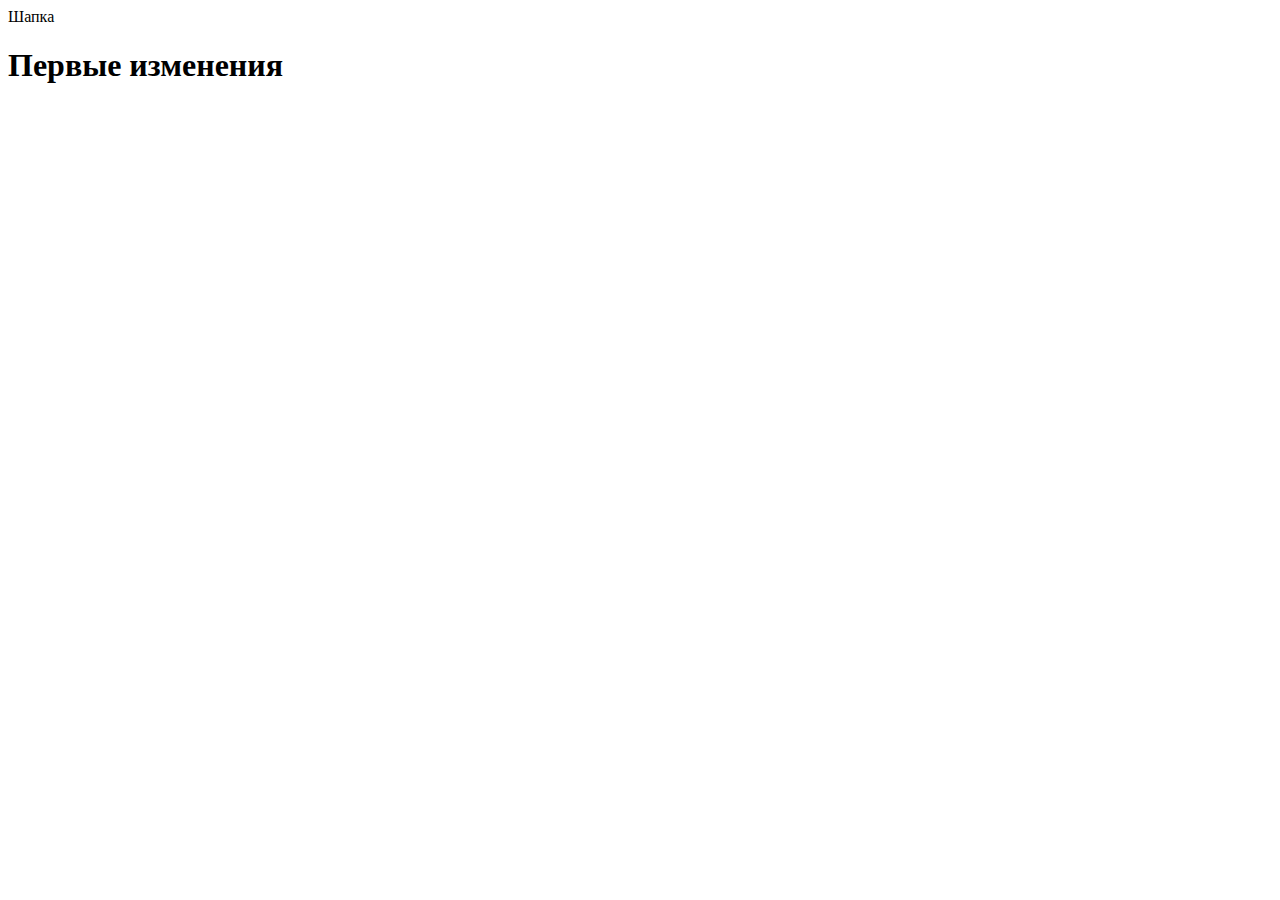
==== source/index.html @ 8b9c96b2 "первые изменения" ====
<!DOCTYPE html>
<html class="page" lang="ru">
  <head>
    <meta charset="UTF-8">
    <title>Название проекта</title>
    <meta name="viewport" content="width=device-width,initial-scale=1">
    <link rel="preload" href="#" type="font/woff2" as="font">
    <link rel="stylesheet" href="styles/styles.css">
    <script src="scripts/index.js" defer></script>
  </head>
  <body class="page__body">
    <header class="header">Шапка</header>
    <main>
      <h1>Первые изменения</h1>
    </main>
  </body>
</html>
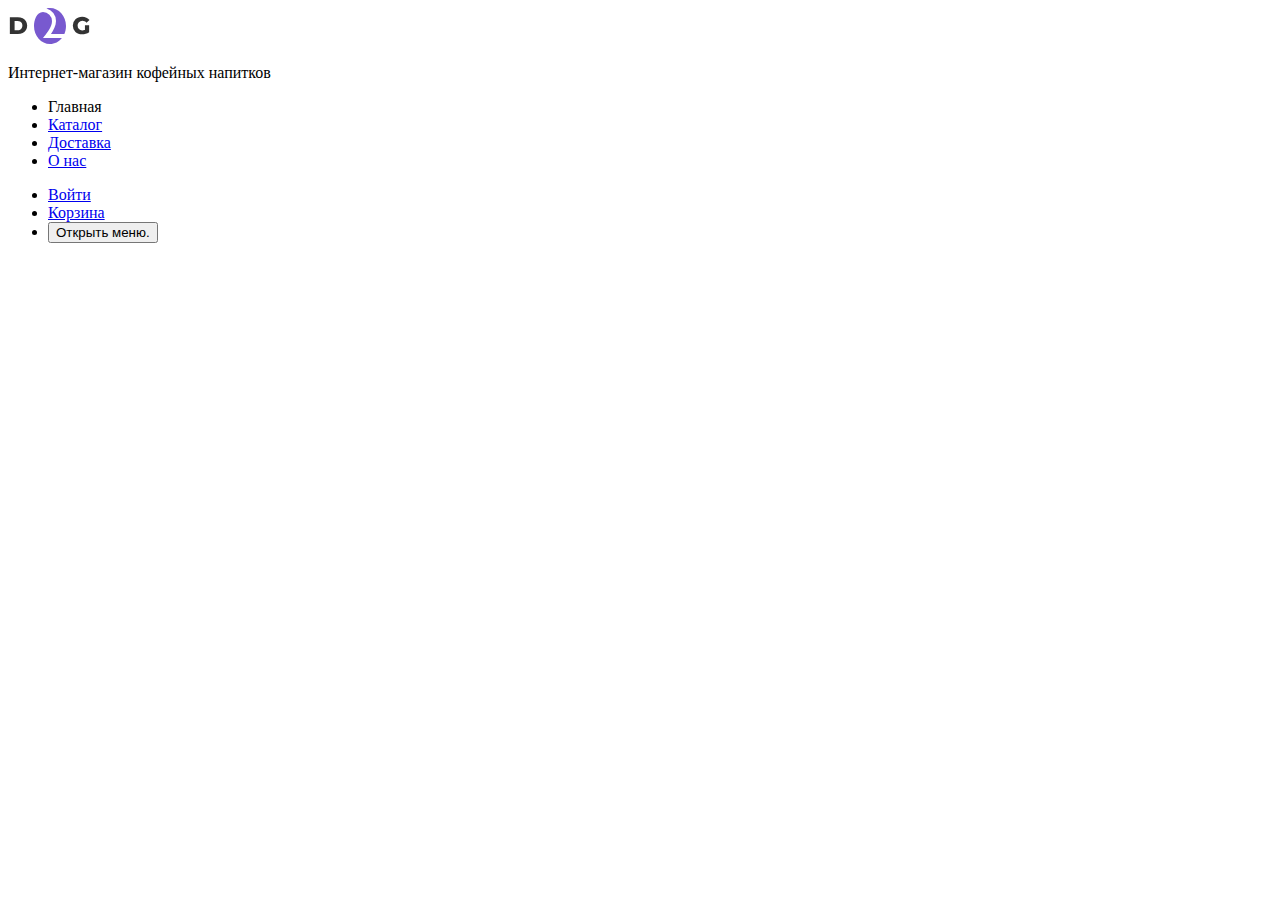
==== commit cb5db897: "Добавляет шапку" ====
--- a/source/index.html
+++ b/source/index.html
@@ -2,16 +2,59 @@
 <html class="page" lang="ru">
   <head>
     <meta charset="UTF-8">
-    <title>Название проекта</title>
+    <title>Drink2go: Главная</title>
     <meta name="viewport" content="width=device-width,initial-scale=1">
     <link rel="preload" href="#" type="font/woff2" as="font">
     <link rel="stylesheet" href="styles/styles.css">
     <script src="scripts/index.js" defer></script>
   </head>
   <body class="page__body">
-    <header class="header">Шапка</header>
+    <header class="main-header" data-test="header">
+      <div class="main-header__wrapper main-wrapper">
+        <div class="main-header__logo-wrapper">
+          <a class="main-header__logo-link logo" href="index.html" aria-current="page">
+            <picture>
+              <source media="(min-width: 1440px)" type="image/svg+xml" srcset="images/logo-drink2go-desktop.svg" width="170" height="36">
+              <source media="(min-width: 768px)" type="image/svg+xml" srcset="images/logo-drink2go-tablet.svg" width="82" height="36">
+              <img class="logo__image" src="images/logo-drink2go-mobile.svg" width="32" height="36" alt="Логотип компании Drink to go.">
+            </picture>
+          </a>
+          <p class="main-header__logo-description">Интернет-магазин кофейных напитков</p>
+        </div>
+        <nav class="main-header__navigation main-navigation">
+          <ul class="main-navigation__list"> <!-- Добавить класс main-navigation__list--open для открытия меню -->
+            <li class="main-navigation__item">
+              <a class="main-navigation__link main-navigation__link--active" aria-current="page">Главная</a>
+            </li>
+            <li class="main-navigation__item">
+              <a class="main-navigation__link" href="#">Каталог</a>
+            </li>
+            <li class="main-navigation__item">
+              <a class="main-navigation__link" href="#">Доставка</a>
+            </li>
+            <li class="main-navigation__item">
+              <a class="main-navigation__link" href="#">О нас</a>
+            </li>
+          </ul>
+          <ul class="main-navigation__user">
+            <li class="main-navigation__user-item">
+              <a class="main-navigation__user-link main-navigation__user-link--account" href="#"><span class="main-navigation__link-text">Войти</span></a>
+            </li>
+            <li class="main-navigation__user-item">
+              <a class="main-navigation__user-link main-navigation__user-link--basket" href="#"><span class="main-navigation__link-text">Корзина</span></a>
+            </li>
+            <li class="main-navigation__user-item main-navigation__user-item--burger">
+              <button class="main-navigation__user-button" type="button"><span class="visually-hidden">Открыть меню.</span></button> <!-- Добавить класс для button main-navigation__user-button--close при открытии меню -->
+            </li>
+          </ul>
+        </nav>
+      </div>
+    </header>
     <main>
-      <h1>Первые изменения</h1>
+      <!-- <h1>Первые изменения</h1> -->
     </main>
+    <footer>
+
+    </footer>
   </body>
 </html>
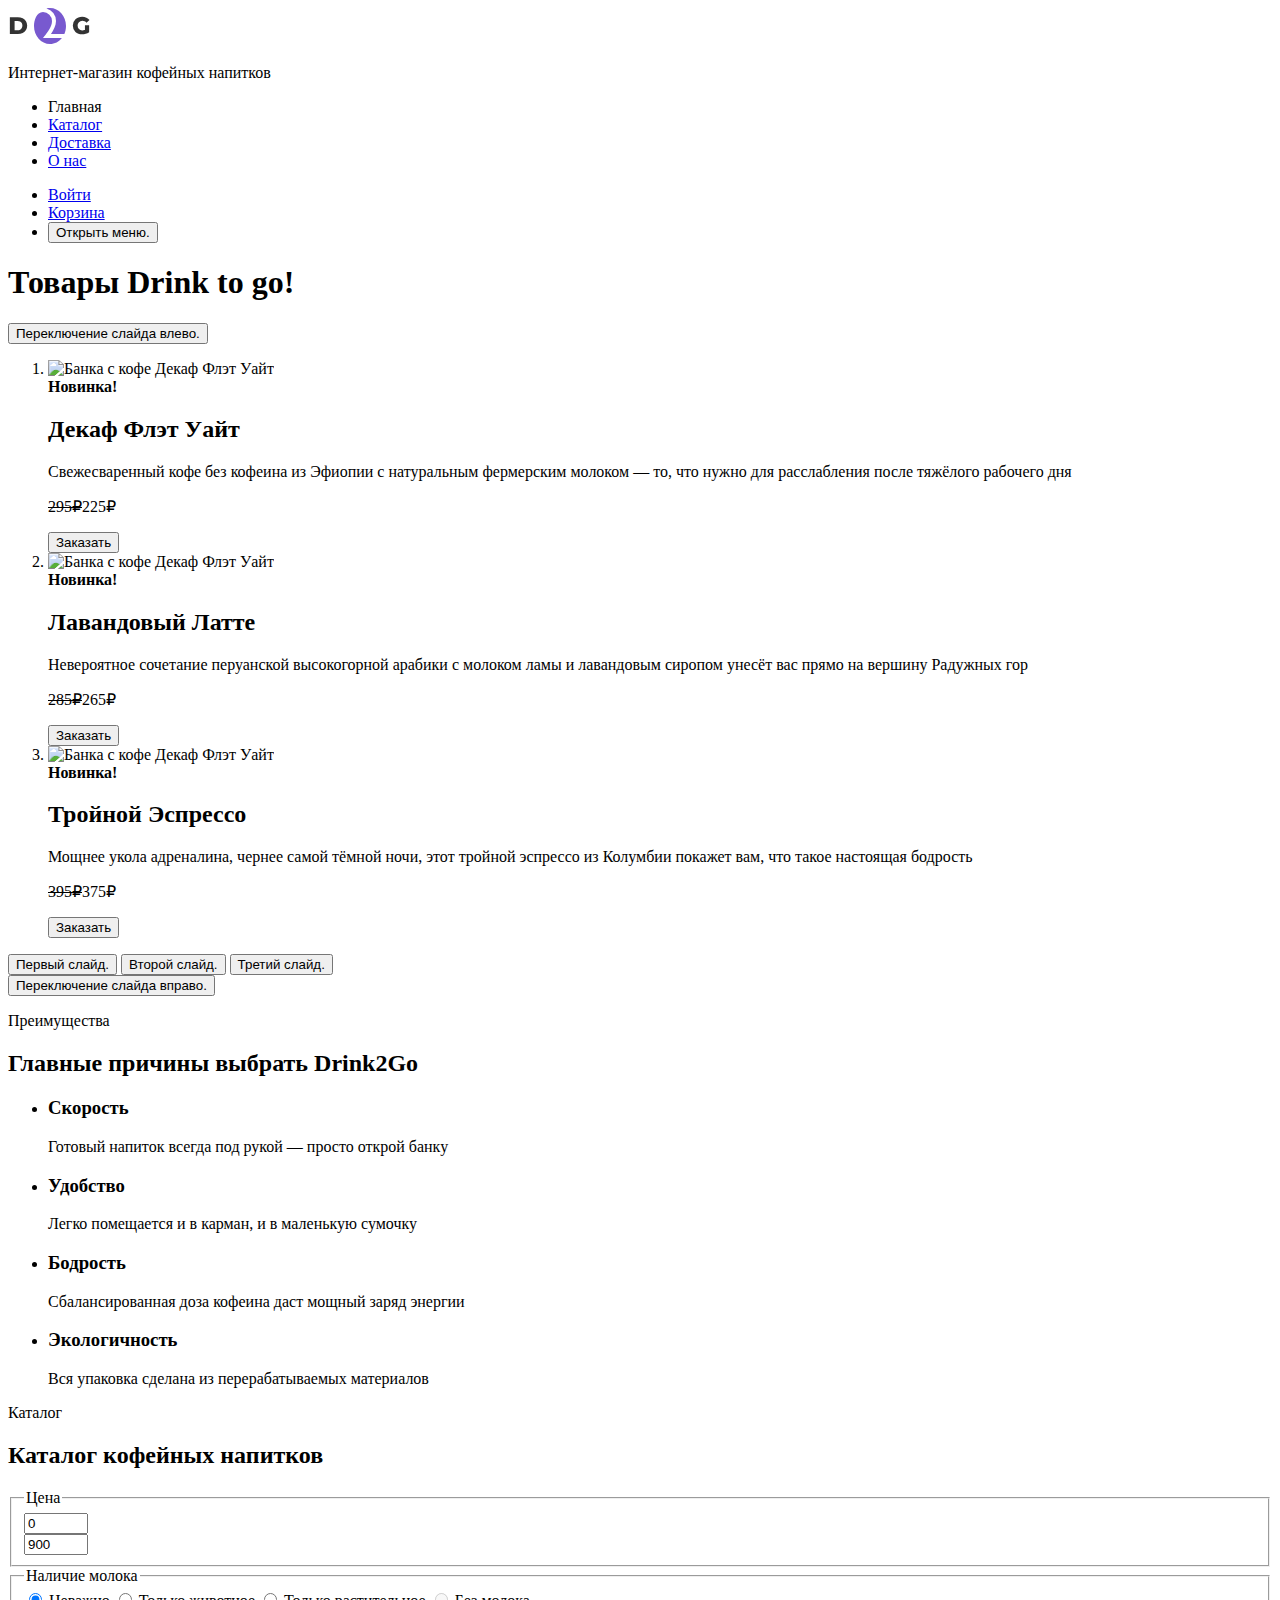
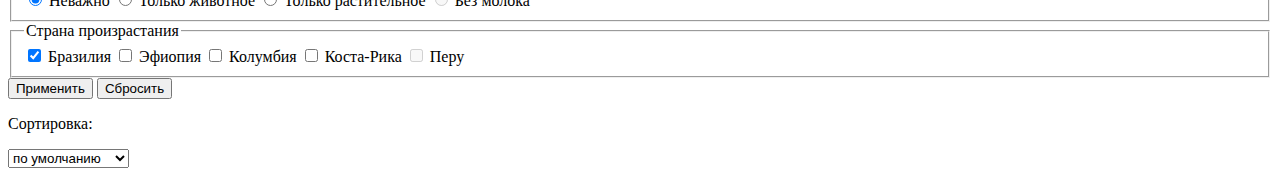
==== commit 8cce0944: "Добавляет частично каталог и элементы по стайл гайду" ====
--- a/source/index.html
+++ b/source/index.html
@@ -6,17 +6,18 @@
     <meta name="viewport" content="width=device-width,initial-scale=1">
     <link rel="preload" href="#" type="font/woff2" as="font">
     <link rel="stylesheet" href="styles/styles.css">
+    <link rel="stylesheet" href="vendor/nouislider.min.css">
     <script src="scripts/index.js" defer></script>
   </head>
   <body class="page__body">
     <header class="main-header" data-test="header">
       <div class="main-header__wrapper main-wrapper">
         <div class="main-header__logo-wrapper">
-          <a class="main-header__logo-link logo" href="index.html" aria-current="page">
+          <a class="main-header__logo-link" href="index.html" aria-current="page">
             <picture>
               <source media="(min-width: 1440px)" type="image/svg+xml" srcset="images/logo-drink2go-desktop.svg" width="170" height="36">
               <source media="(min-width: 768px)" type="image/svg+xml" srcset="images/logo-drink2go-tablet.svg" width="82" height="36">
-              <img class="logo__image" src="images/logo-drink2go-mobile.svg" width="32" height="36" alt="Логотип компании Drink to go.">
+              <img class="main-header__logo-image" src="images/logo-drink2go-mobile.svg" width="32" height="36" alt="Логотип компании Drink to go.">
             </picture>
           </a>
           <p class="main-header__logo-description">Интернет-магазин кофейных напитков</p>
@@ -50,11 +51,193 @@
         </nav>
       </div>
     </header>
-    <main>
-      <!-- <h1>Первые изменения</h1> -->
+    <main class="main">
+      <section class="main__hero hero" data-test="hero">
+        <h1 class="visually-hidden">Товары Drink to go!</h1>
+        <div class="hero__wrapper main-wrapper">
+          <button class="hero__swipe-button hero__swipe-button--left" type="button"><span class="visually-hidden">Переключение слайда влево.</span></button>
+          <ol class="hero__product-list">
+            <li class="hero__product-item">
+              <picture class="hero__product-picture">
+                <source media="(min-width:1440px)" type="image/webp" srcset="images/flat-white-desktop@1x.webp 1x, images/flat-white-desktop@2x.webp 2x" width="600" height="600">
+                <source media="(min-width: 768px)" type="image/webp" srcset="images/flat-white-tablet@1x.webp 1x, images/flat-white-tablet@2x.webp 2x" width="476" height="476">
+                <source type="image/webp" srcset="images/flat-white-mobile@1x.webp 1x, images/flat-white-mobile@2x.webp 2x" width="280" height="280">
+                <source media="(min-width:1440px)" type="image/png" srcset="images/flat-white-desktop@1x.png 1x, images/flat-white-desktop@2x.png 2x" width="600" height="600">
+                <source media="(min-width: 768px)" type="image/png" srcset="images/flat-white-tablet@1x.png 1x, images/flat-white-tablet@2x.png 2x" width="476" height="476">
+                <img class="hero__product-image" src="images/flat-white-mobile@1x.png" srcset="images/flat-white-mobile@2x.png 2x" alt="Банка с кофе Декаф Флэт Уайт" width="280" height="280">
+              </picture>
+              <div class="hero__column-wrapper">
+                <strong class="hero__new-text">Новинка!</strong>
+                <h2 class="hero__product-title">Декаф Флэт Уайт</h2>
+                <p class="hero__product-description">Свежесваренный кофе без кофеина из Эфиопии с&nbsp;натуральным фермерским молоком — то, что нужно для расслабления после тяжёлого рабочего дня</p>
+                <div class="hero__product-price-wrapper">
+                  <p class="hero__product-price"><del class="hero__product-old-price">295₽</del>225₽</p>
+                  <button class="hero__product-button button">Заказать</button>
+                </div>
+              </div>
+            </li>
+            <li class="hero__product-item">
+              <picture class="hero__product-picture">
+                <source media="(min-width:1440px)" type="image/webp" srcset="images/lavender-desktop@1x.webp 1x, images/lavender-desktop@2x.webp 2x" width="600" height="600">
+                <source media="(min-width: 768px)" type="image/webp" srcset="images/lavender-tablet@1x.webp 1x, images/lavender-tablet@2x.webp 2x" width="476" height="476">
+                <source type="image/webp" srcset="images/lavender-mobile@1x.webp 1x, images/lavender-mobile@2x.webp 2x" width="280" height="280">
+                <source media="(min-width:1440px)" type="image/png" srcset="images/lavender-desktop@1x.png 1x, images/lavender-desktop@2x.png 2x" width="600" height="600">
+                <source media="(min-width: 768px)" type="image/png" srcset="images/lavender-tablet@1x.png 1x, images/lavender-tablet@2x.png 2x" width="476" height="476">
+                <img class="hero__product-image" src="images/lavender-mobile@1x.png" srcset="images/lavender-mobile@2x.png 2x" alt="Банка с кофе Декаф Флэт Уайт" width="280" height="280">
+              </picture>
+              <div class="hero__column-wrapper">
+                <strong class="hero__new-text">Новинка!</strong>
+                <h2 class="hero__product-title">Лавандовый Латте</h2>
+                <p class="hero__product-description">Невероятное сочетание перуанской высокогорной арабики с&nbsp;молоком ламы и лавандовым сиропом унесёт вас прямо на вершину Радужных гор</p>
+                <div class="hero__product-price-wrapper">
+                  <p class="hero__product-price"><del class="hero__product-old-price">285₽</del>265₽</p>
+                  <button class="hero__product-button button" tabindex="-1">Заказать</button>
+                </div>
+              </div>
+            </li>
+            <li class="hero__product-item">
+              <picture class="hero__product-picture">
+                <source media="(min-width:1440px)" type="image/webp" srcset="images/espresso-desktop@1x.webp 1x, images/espresso-desktop@2x.webp 2x" width="600" height="600">
+                <source media="(min-width: 768px)" type="image/webp" srcset="images/espresso-tablet@1x.webp 1x, images/espresso-tablet@2x.webp 2x" width="476" height="476">
+                <source type="image/webp" srcset="images/espresso-mobile@1x.webp 1x, images/espresso-mobile@2x.webp 2x" width="280" height="280">
+                <source media="(min-width:1440px)" type="image/png" srcset="images/espresso-desktop@1x.png 1x, images/espresso-desktop@2x.png 2x" width="600" height="600">
+                <source media="(min-width: 768px)" type="image/png" srcset="images/espresso-tablet@1x.png 1x, images/espresso-tablet@2x.png 2x" width="476" height="476">
+                <img class="hero__product-image" src="images/espresso-mobile@1x.png" srcset="images/espresso-mobile@2x.png 2x" alt="Банка с кофе Декаф Флэт Уайт" width="280" height="280">
+              </picture>
+              <div class="hero__column-wrapper">
+                <strong class="hero__new-text">Новинка!</strong>
+                <h2 class="hero__product-title">Тройной Эспрессо</h2>
+                <p class="hero__product-description">Мощнее укола адреналина, чернее самой тёмной ночи, этот тройной эспрессо из Колумбии покажет вам, что такое настоящая бодрость</p>
+                <div class="hero__product-price-wrapper">
+                  <p class="hero__product-price"><del class="hero__product-old-price">395₽</del>375₽</p>
+                  <button class="hero__product-button button" tabindex="-1">Заказать</button>
+                </div>
+              </div>
+            </li>
+          </ol>
+          <div class="hero__button-stage-wrapper">
+            <button class="hero__button-stage hero__button-stage--active" type="button"><span class="visually-hidden">Первый слайд.</span></button> <!--Для активного состояния добавить класс hero__button-stage--active -->
+            <button class="hero__button-stage" type="button"><span class="visually-hidden">Второй слайд.</span></button>
+            <button class="hero__button-stage" type="button"><span class="visually-hidden">Третий слайд.</span></button>
+          </div>
+          <button class="hero__swipe-button hero__swipe-button--right" type="button"><span class="visually-hidden">Переключение слайда вправо.</span></button>
+        </div>
+      </section>
+      <section class="main__advantages advantages" data-test="features">
+        <div class="advantages__wrapper main-wrapper">
+          <p class="advantages__short-title short-title">Преимущества</p>
+          <h2 class="advantages__title">Главные причины выбрать Drink2Go</h2>
+          <ul class="advantages__list">
+            <li class="advantages__item advantages__item--time">
+              <h3 class="advantages__item-title">Скорость</h3>
+              <p class="advantages__item-description">Готовый напиток всегда под рукой — просто открой банку</p>
+            </li>
+            <li class="advantages__item advantages__item--conveniences">
+              <h3 class="advantages__item-title">Удобство</h3>
+              <p class="advantages__item-description">Легко помещается и в карман, и&nbsp;в&nbsp;маленькую сумочку</p>
+            </li>
+            <li class="advantages__item advantages__item--energy">
+              <h3 class="advantages__item-title">Бодрость</h3>
+              <p class="advantages__item-description">Сбалансированная доза кофеина даст мощный заряд энергии</p>
+            </li>
+            <li class="advantages__item advantages__item--eco">
+              <h3 class="advantages__item-title">Экологичность</h3>
+              <p class="advantages__item-description">Вся упаковка сделана из&nbsp;перерабатываемых материалов</p>
+            </li>
+          </ul>
+        </div>
+      </section>
+      <section class="main__catalog catalog" data-test="catalog">
+        <div class="catalog__wrapper main-wrapper">
+          <p class="catalog__short-title short-title">Каталог</p>
+          <h2 class="catalogs__title">Каталог кофейных напитков</h2>
+          <form class="catalog__form product-form" action="https://echo.htmlacademy.ru" method="post">
+            <fieldset class="product-form__fieldset product-form__fieldset--price ">
+              <legend class="product-form__fieldset-title">Цена</legend>
+              <div class="product-form__slider slider">
+                <div class="slider__init-slider"></div> <!-- Добавить data-disabled="true" для состояния disabled -->
+                <div class="slider__inputs-wrapper">
+                  <input class="slider__input slider__input--min" type="number" min="0" max="900" value="0" placeholder="0">
+                  <div class="slider__separator"></div>
+                  <input class="slider__input slider__input--max" type="number" min="0" max="900" value="900">
+                </div>
+              </div>
+            </fieldset>
+            <fieldset class="product-form__fieldset product-form__fieldset--milk-availability">
+              <legend class="product-form__fieldset-title product-form__fieldset-title--milk-availability">Наличие молока</legend>
+              <label class="product-form__label">
+                <input class="product-form__radio visually-hidden" type="radio" name="milk-availability" value="never-mind" checked>
+                <span class="product-form__custom-radio"></span>
+                <span class="product-form__label-text">Неважно</span>
+              </label>
+              <label class="product-form__label">
+                <input class="product-form__radio visually-hidden" type="radio" name="milk-availability" value="only-animal">
+                <span class="product-form__custom-radio"></span>
+                <span class="product-form__label-text">Только животное</span>
+              </label>
+              <label class="product-form__label">
+                <input class="product-form__radio visually-hidden" type="radio" name="milk-availability" value="only-vegetable">
+                <span class="product-form__custom-radio"></span>
+                <span class="product-form__label-text">Только растительное</span>
+              </label>
+              <label class="product-form__label">
+                <input class="product-form__radio visually-hidden" type="radio" name="milk-availability" value="dairy-free" disabled>
+                <span class="product-form__custom-radio"></span>
+                <span class="product-form__label-text">Без молока</span>
+              </label>
+            </fieldset>
+            <fieldset class="product-form__fieldset product-form__fieldset--country">
+              <legend class="product-form__fieldset-title product-form__fieldset-title--country">Страна произрастания</legend>
+              <label class="product-form__label product-form__label--country">
+                <input class="product-form__checkbox visually-hidden" type="checkbox" name="brazil" checked>
+                <span class="product-form__custom-checkbox"></span>
+                <span class="product-form__label-text">Бразилия</span>
+              </label>
+              <label class="product-form__label product-form__label--country">
+                <input class="product-form__checkbox visually-hidden" type="checkbox" name="brazil">
+                <span class="product-form__custom-checkbox"></span>
+                <span class="product-form__label-text">Эфиопия</span>
+              </label>
+              <label class="product-form__label product-form__label--country">
+                <input class="product-form__checkbox visually-hidden" type="checkbox" name="colombia">
+                <span class="product-form__custom-checkbox"></span>
+                <span class="product-form__label-text">Колумбия</span>
+              </label>
+              <label class="product-form__label product-form__label--country">
+                <input class="product-form__checkbox visually-hidden" type="checkbox" name="costa-rica">
+                <span class="product-form__custom-checkbox"></span>
+                <span class="product-form__label-text">Коста-Рика</span>
+              </label>
+              <label class="product-form__label product-form__label--country">
+                <input class="product-form__checkbox visually-hidden" type="checkbox" name="peru" disabled>
+                <span class="product-form__custom-checkbox"></span>
+                <span class="product-form__label-text">Перу</span>
+              </label>
+            </fieldset>
+            <div class="product-form__button-wrapper">
+              <button class="product-form__button product-form__button--submit button" type="submit">Применить</button>
+              <button class="product-form__button product-form__button--reset button" type="reset">Сбросить</button>
+            </div>
+          </form>
+          <div class="catalog__sorting-wrapper">
+            <p class="catalog__sorting-description">Сортировка:</p>
+            <div class="catalog__sorting-container">
+              <select class="catalog__sorting" aria-label="Сортировка товаров.">
+                <option class="catalog__sorting-item">по умолчанию</option>
+                <option class="catalog__sorting-item">по возрастанию</option>
+                <option class="catalog__sorting-item">по убыванию</option>
+              </select>
+              <span class="catalog__sorting-arrow"></span>
+            </div>
+            </div>
+          </div>
+        </h2>
+      </section>
     </main>
-    <footer>
-
+    <footer class="main-footer">
+      <!-- <div class="main-foot__test">
+      </div> -->
     </footer>
+    <script src="./vendor/nouislider.min.js"></script>
   </body>
 </html>
--- a/source/vendor/nouislider.min.css
+++ b/source/vendor/nouislider.min.css
@@ -0,0 +1 @@
+.noUi-target,.noUi-target *{-webkit-touch-callout:none;-webkit-tap-highlight-color:transparent;-webkit-user-select:none;-ms-touch-action:none;touch-action:none;-ms-user-select:none;-moz-user-select:none;user-select:none;-moz-box-sizing:border-box;box-sizing:border-box}.noUi-target{position:relative}.noUi-base,.noUi-connects{width:100%;height:100%;position:relative;z-index:1}.noUi-connects{overflow:hidden;z-index:0}.noUi-connect,.noUi-origin{will-change:transform;position:absolute;z-index:1;top:0;right:0;height:100%;width:100%;-ms-transform-origin:0 0;-webkit-transform-origin:0 0;-webkit-transform-style:preserve-3d;transform-origin:0 0;transform-style:flat}.noUi-txt-dir-rtl.noUi-horizontal .noUi-origin{left:0;right:auto}.noUi-vertical .noUi-origin{top:-100%;width:0}.noUi-horizontal .noUi-origin{height:0}.noUi-handle{-webkit-backface-visibility:hidden;backface-visibility:hidden;position:absolute}.noUi-touch-area{height:100%;width:100%}.noUi-state-tap .noUi-connect,.noUi-state-tap .noUi-origin{-webkit-transition:transform .3s;transition:transform .3s}.noUi-state-drag *{cursor:inherit!important}.noUi-horizontal{height:18px}.noUi-horizontal .noUi-handle{width:34px;height:28px;right:-17px;top:-6px}.noUi-vertical{width:18px}.noUi-vertical .noUi-handle{width:28px;height:34px;right:-6px;bottom:-17px}.noUi-txt-dir-rtl.noUi-horizontal .noUi-handle{left:-17px;right:auto}.noUi-target{background:#FAFAFA;border-radius:4px;border:1px solid #D3D3D3;box-shadow:inset 0 1px 1px #F0F0F0,0 3px 6px -5px #BBB}.noUi-connects{border-radius:3px}.noUi-connect{background:#3FB8AF}.noUi-draggable{cursor:ew-resize}.noUi-vertical .noUi-draggable{cursor:ns-resize}.noUi-handle{border:1px solid #D9D9D9;border-radius:3px;background:#FFF;cursor:default;box-shadow:inset 0 0 1px #FFF,inset 0 1px 7px #EBEBEB,0 3px 6px -3px #BBB}.noUi-active{box-shadow:inset 0 0 1px #FFF,inset 0 1px 7px #DDD,0 3px 6px -3px #BBB}.noUi-handle:after,.noUi-handle:before{content:"";display:block;position:absolute;height:14px;width:1px;background:#E8E7E6;left:14px;top:6px}.noUi-handle:after{left:17px}.noUi-vertical .noUi-handle:after,.noUi-vertical .noUi-handle:before{width:14px;height:1px;left:6px;top:14px}.noUi-vertical .noUi-handle:after{top:17px}[disabled] .noUi-connect{background:#B8B8B8}[disabled] .noUi-handle,[disabled].noUi-handle,[disabled].noUi-target{cursor:not-allowed}.noUi-pips,.noUi-pips *{-moz-box-sizing:border-box;box-sizing:border-box}.noUi-pips{position:absolute;color:#999}.noUi-value{position:absolute;white-space:nowrap;text-align:center}.noUi-value-sub{color:#ccc;font-size:10px}.noUi-marker{position:absolute;background:#CCC}.noUi-marker-sub{background:#AAA}.noUi-marker-large{background:#AAA}.noUi-pips-horizontal{padding:10px 0;height:80px;top:100%;left:0;width:100%}.noUi-value-horizontal{-webkit-transform:translate(-50%,50%);transform:translate(-50%,50%)}.noUi-rtl .noUi-value-horizontal{-webkit-transform:translate(50%,50%);transform:translate(50%,50%)}.noUi-marker-horizontal.noUi-marker{margin-left:-1px;width:2px;height:5px}.noUi-marker-horizontal.noUi-marker-sub{height:10px}.noUi-marker-horizontal.noUi-marker-large{height:15px}.noUi-pips-vertical{padding:0 10px;height:100%;top:0;left:100%}.noUi-value-vertical{-webkit-transform:translate(0,-50%);transform:translate(0,-50%);padding-left:25px}.noUi-rtl .noUi-value-vertical{-webkit-transform:translate(0,50%);transform:translate(0,50%)}.noUi-marker-vertical.noUi-marker{width:5px;height:2px;margin-top:-1px}.noUi-marker-vertical.noUi-marker-sub{width:10px}.noUi-marker-vertical.noUi-marker-large{width:15px}.noUi-tooltip{display:block;position:absolute;border:1px solid #D9D9D9;border-radius:3px;background:#fff;color:#000;padding:5px;text-align:center;white-space:nowrap}.noUi-horizontal .noUi-tooltip{-webkit-transform:translate(-50%,0);transform:translate(-50%,0);left:50%;bottom:120%}.noUi-vertical .noUi-tooltip{-webkit-transform:translate(0,-50%);transform:translate(0,-50%);top:50%;right:120%}.noUi-horizontal .noUi-origin>.noUi-tooltip{-webkit-transform:translate(50%,0);transform:translate(50%,0);left:auto;bottom:10px}.noUi-vertical .noUi-origin>.noUi-tooltip{-webkit-transform:translate(0,-18px);transform:translate(0,-18px);top:auto;right:28px}
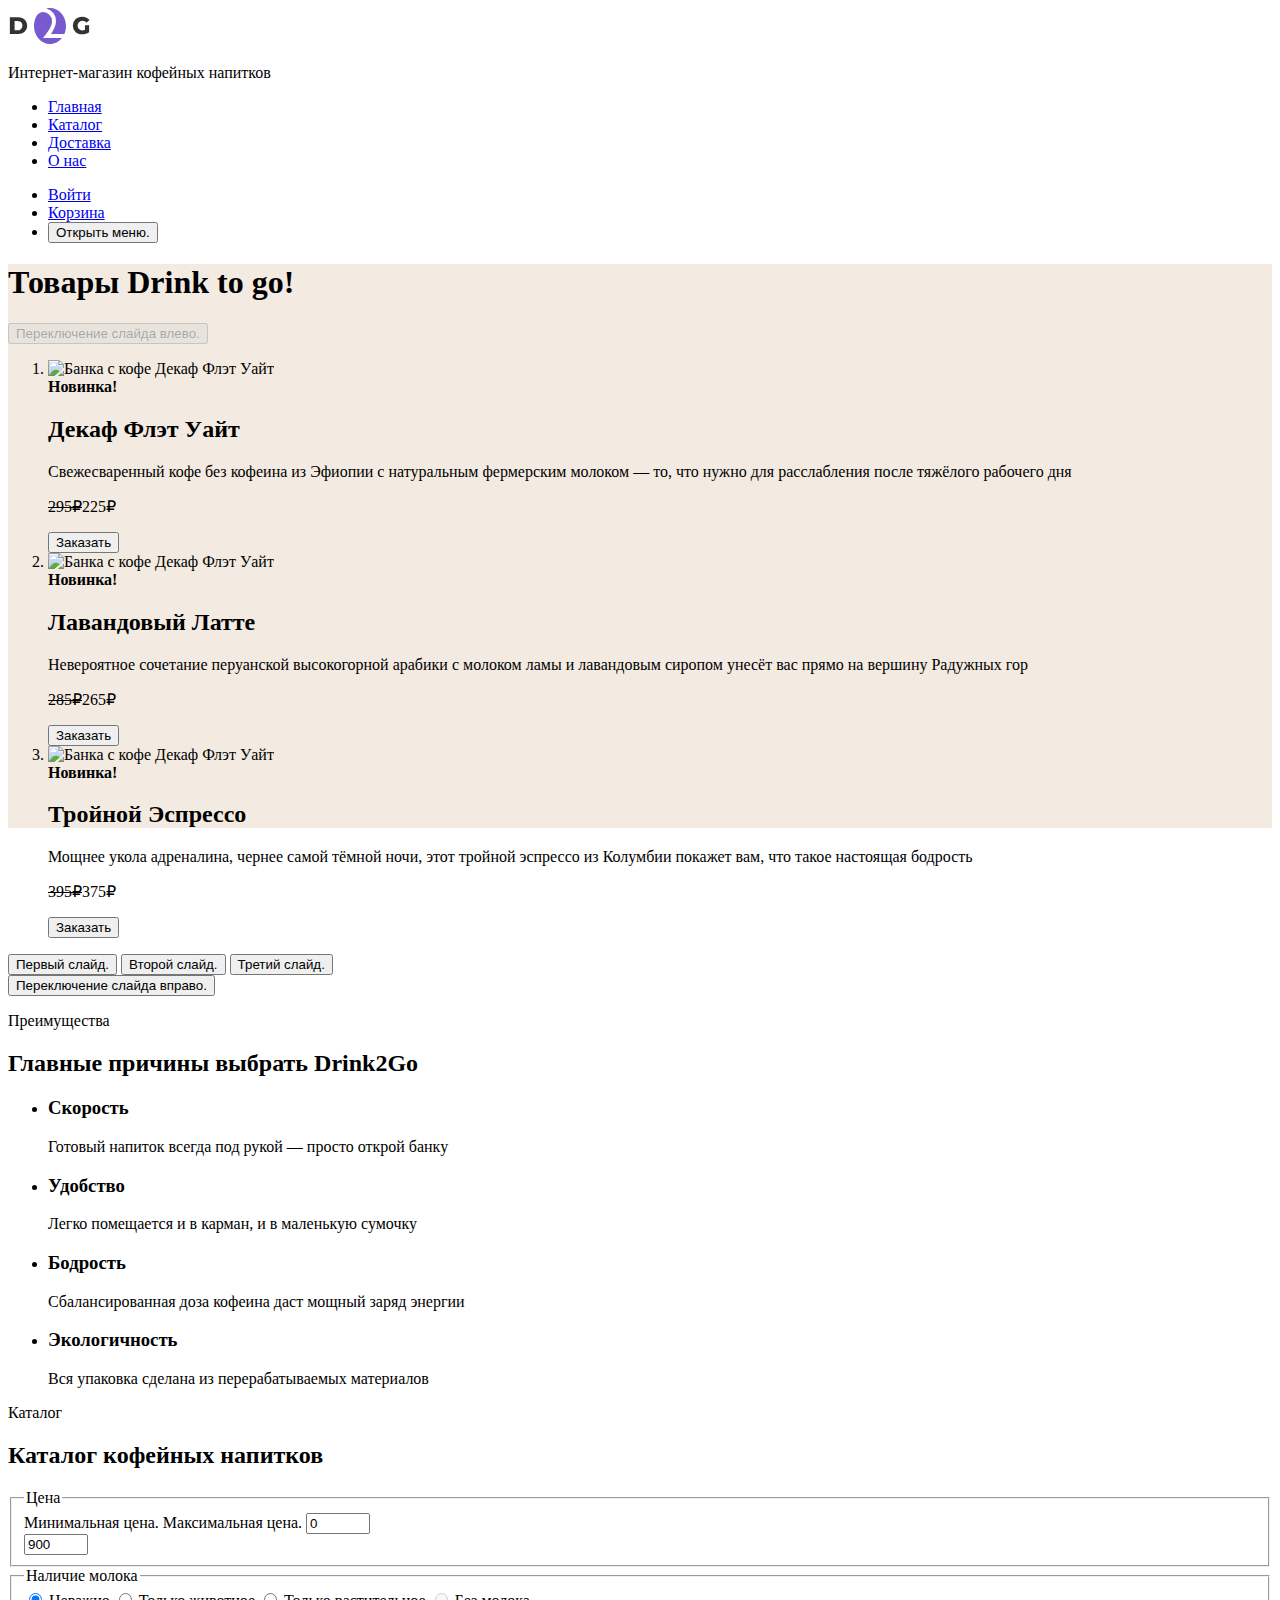
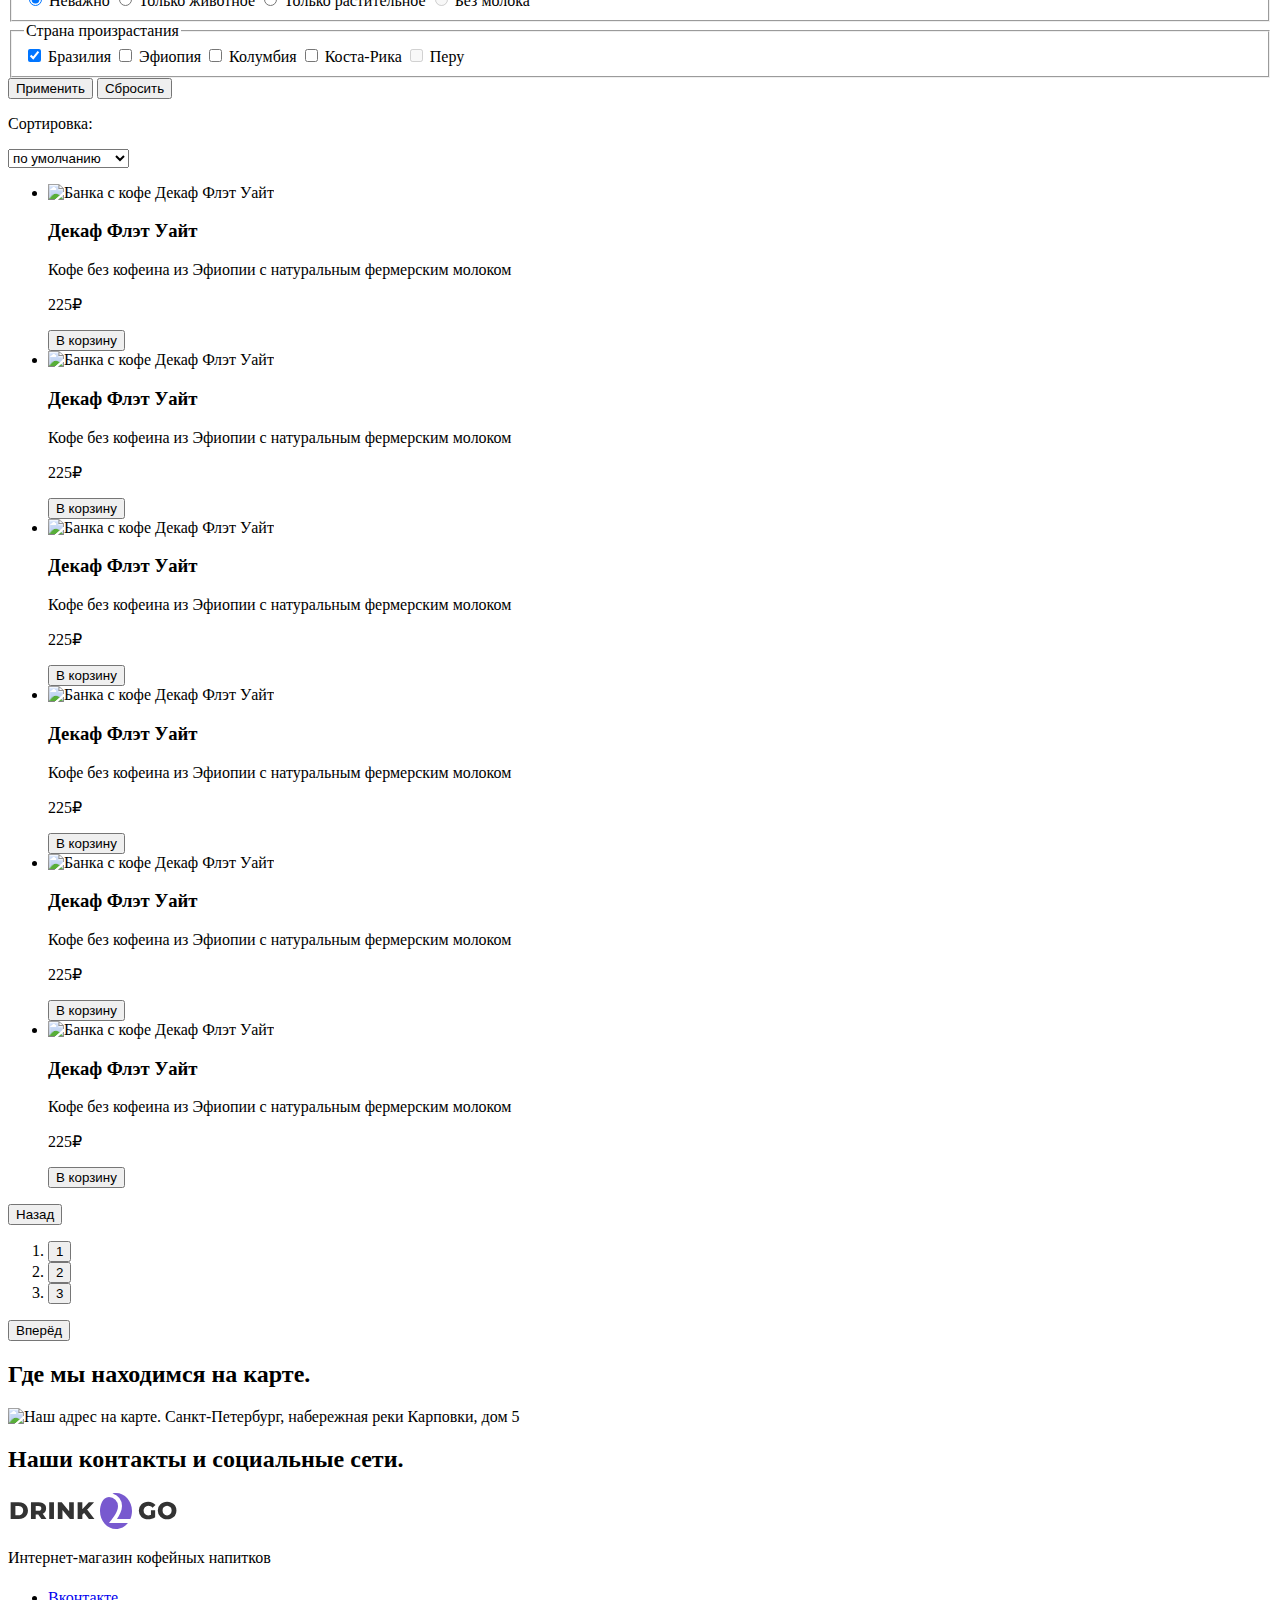
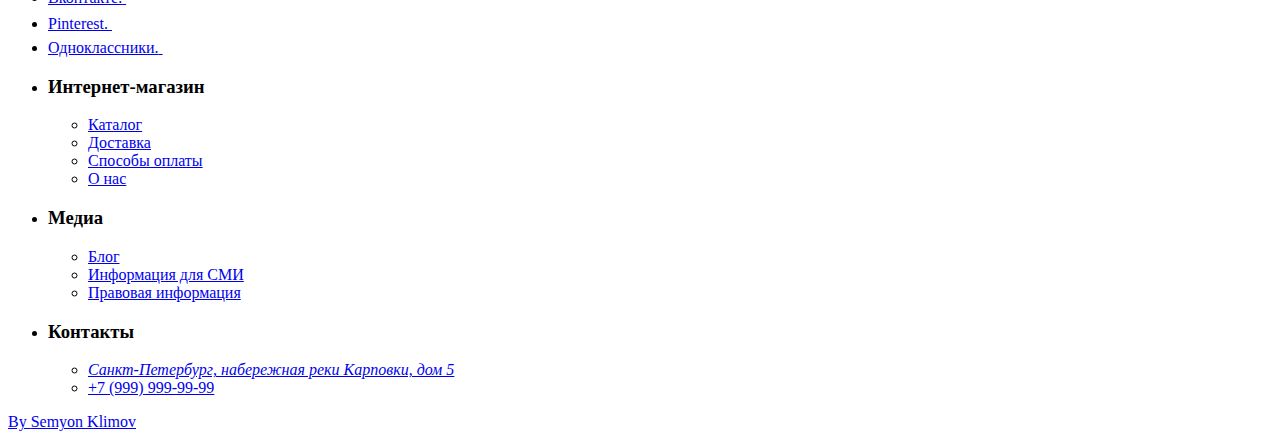
==== commit fa7be3fc: "production" ====
--- a/source/index.html
+++ b/source/index.html
@@ -4,13 +4,20 @@
     <meta charset="UTF-8">
     <title>Drink2go: Главная</title>
     <meta name="viewport" content="width=device-width,initial-scale=1">
-    <link rel="preload" href="#" type="font/woff2" as="font">
+    <meta name="description" content="Магазин кофейных напитков Drink2Go. У нас большой ассортимент готовых экологичных напитков!">
+    <link rel="icon" href="favicon.ico">
+    <link rel="icon" href="favicons/favicon-svg.svg" type="image/svg+xml">
+    <link rel="icon" href="favicons/favicon32x32.png" type="image/x-icon">
+    <link rel="apple-touch-icon" href="favicons/apple-icon-180x180.png">
+    <link rel="manifest" href="manifest.webmanifest">
     <link rel="stylesheet" href="styles/styles.css">
-    <link rel="stylesheet" href="vendor/nouislider.min.css">
-    <script src="scripts/index.js" defer></script>
+    <link rel="preload" href="./fonts/montserrat-regular.woff2" type="font/woff2" as="font" crossorigin="anonymous">
+    <link rel="preload" href="./fonts/montserrat-medium.woff2" type="font/woff2" as="font" crossorigin="anonymous">
+    <link rel="preload" href="./fonts/montserrat-semibold.woff2" type="font/woff2" as="font" crossorigin="anonymous">
+    <link rel="preload" href="./fonts/montserrat-bold.woff2" type="font/woff2" as="font" crossorigin="anonymous">
   </head>
   <body class="page__body">
-    <header class="main-header" data-test="header">
+    <header class="main-header">
       <div class="main-header__wrapper main-wrapper">
         <div class="main-header__logo-wrapper">
           <a class="main-header__logo-link" href="index.html" aria-current="page">
@@ -23,9 +30,9 @@
           <p class="main-header__logo-description">Интернет-магазин кофейных напитков</p>
         </div>
         <nav class="main-header__navigation main-navigation">
-          <ul class="main-navigation__list"> <!-- Добавить класс main-navigation__list--open для открытия меню -->
+          <ul class="main-navigation__list"><!-- Добавить класс main-navigation__list--open для открытия меню -->
             <li class="main-navigation__item">
-              <a class="main-navigation__link main-navigation__link--active" aria-current="page">Главная</a>
+              <a class="main-navigation__link main-navigation__link--active" href="#" aria-current="page">Главная</a>
             </li>
             <li class="main-navigation__item">
               <a class="main-navigation__link" href="#">Каталог</a>
@@ -39,23 +46,23 @@
           </ul>
           <ul class="main-navigation__user">
             <li class="main-navigation__user-item">
-              <a class="main-navigation__user-link main-navigation__user-link--account" href="#"><span class="main-navigation__link-text">Войти</span></a>
+              <a class="main-navigation__user-link main-navigation__user-link--account" aria-label="Войти." href="#"><span class="main-navigation__link-text">Войти</span></a>
             </li>
             <li class="main-navigation__user-item">
-              <a class="main-navigation__user-link main-navigation__user-link--basket" href="#"><span class="main-navigation__link-text">Корзина</span></a>
+              <a class="main-navigation__user-link main-navigation__user-link--basket" aria-label="Корзина." href="#"><span class="main-navigation__link-text">Корзина</span></a>
             </li>
             <li class="main-navigation__user-item main-navigation__user-item--burger">
-              <button class="main-navigation__user-button" type="button"><span class="visually-hidden">Открыть меню.</span></button> <!-- Добавить класс для button main-navigation__user-button--close при открытии меню -->
+              <button class="main-navigation__user-button js-toggle-button" type="button"><span class="visually-hidden">Открыть меню.</span></button><!-- Добавить класс для button main-navigation__user-button--close при открытии меню -->
             </li>
           </ul>
         </nav>
       </div>
     </header>
     <main class="main">
-      <section class="main__hero hero" data-test="hero">
+      <section class="main__hero hero">
         <h1 class="visually-hidden">Товары Drink to go!</h1>
-        <div class="hero__wrapper main-wrapper">
-          <button class="hero__swipe-button hero__swipe-button--left" type="button"><span class="visually-hidden">Переключение слайда влево.</span></button>
+        <div class="hero__wrapper main-wrapper slider-pagination">
+          <button class="hero__swipe-button hero__swipe-button--left slider-button-prev" type="button"><span class="visually-hidden">Переключение слайда влево.</span></button>
           <ol class="hero__product-list">
             <li class="hero__product-item">
               <picture class="hero__product-picture">
@@ -72,7 +79,7 @@
                 <p class="hero__product-description">Свежесваренный кофе без кофеина из Эфиопии с&nbsp;натуральным фермерским молоком — то, что нужно для расслабления после тяжёлого рабочего дня</p>
                 <div class="hero__product-price-wrapper">
                   <p class="hero__product-price"><del class="hero__product-old-price">295₽</del>225₽</p>
-                  <button class="hero__product-button button">Заказать</button>
+                  <button class="hero__product-button button" type="button">Заказать</button>
                 </div>
               </div>
             </li>
@@ -91,7 +98,7 @@
                 <p class="hero__product-description">Невероятное сочетание перуанской высокогорной арабики с&nbsp;молоком ламы и лавандовым сиропом унесёт вас прямо на вершину Радужных гор</p>
                 <div class="hero__product-price-wrapper">
                   <p class="hero__product-price"><del class="hero__product-old-price">285₽</del>265₽</p>
-                  <button class="hero__product-button button" tabindex="-1">Заказать</button>
+                  <button class="hero__product-button button" tabindex="-1" type="button">Заказать</button>
                 </div>
               </div>
             </li>
@@ -110,20 +117,20 @@
                 <p class="hero__product-description">Мощнее укола адреналина, чернее самой тёмной ночи, этот тройной эспрессо из Колумбии покажет вам, что такое настоящая бодрость</p>
                 <div class="hero__product-price-wrapper">
                   <p class="hero__product-price"><del class="hero__product-old-price">395₽</del>375₽</p>
-                  <button class="hero__product-button button" tabindex="-1">Заказать</button>
+                  <button class="hero__product-button button" tabindex="-1" type="button">Заказать</button>
                 </div>
               </div>
             </li>
           </ol>
           <div class="hero__button-stage-wrapper">
-            <button class="hero__button-stage hero__button-stage--active" type="button"><span class="visually-hidden">Первый слайд.</span></button> <!--Для активного состояния добавить класс hero__button-stage--active -->
+            <button class="hero__button-stage hero__button-stage--active" type="button"><span class="visually-hidden">Первый слайд.</span></button><!-- Для активного состояния добавить класс hero__button-stage--active -->
             <button class="hero__button-stage" type="button"><span class="visually-hidden">Второй слайд.</span></button>
             <button class="hero__button-stage" type="button"><span class="visually-hidden">Третий слайд.</span></button>
           </div>
-          <button class="hero__swipe-button hero__swipe-button--right" type="button"><span class="visually-hidden">Переключение слайда вправо.</span></button>
+          <button class="hero__swipe-button hero__swipe-button--right slider-button-next" type="button"><span class="visually-hidden">Переключение слайда вправо.</span></button>
         </div>
       </section>
-      <section class="main__advantages advantages" data-test="features">
+      <section class="main__advantages advantages">
         <div class="advantages__wrapper main-wrapper">
           <p class="advantages__short-title short-title">Преимущества</p>
           <h2 class="advantages__title">Главные причины выбрать Drink2Go</h2>
@@ -147,97 +154,295 @@
           </ul>
         </div>
       </section>
-      <section class="main__catalog catalog" data-test="catalog">
+      <section class="main__catalog catalog">
         <div class="catalog__wrapper main-wrapper">
           <p class="catalog__short-title short-title">Каталог</p>
-          <h2 class="catalogs__title">Каталог кофейных напитков</h2>
-          <form class="catalog__form product-form" action="https://echo.htmlacademy.ru" method="post">
-            <fieldset class="product-form__fieldset product-form__fieldset--price ">
-              <legend class="product-form__fieldset-title">Цена</legend>
-              <div class="product-form__slider slider">
-                <div class="slider__init-slider"></div> <!-- Добавить data-disabled="true" для состояния disabled -->
-                <div class="slider__inputs-wrapper">
-                  <input class="slider__input slider__input--min" type="number" min="0" max="900" value="0" placeholder="0">
-                  <div class="slider__separator"></div>
-                  <input class="slider__input slider__input--max" type="number" min="0" max="900" value="900">
+          <h2 class="catalog__title">Каталог кофейных напитков</h2>
+          <div class="catalog__desktop-wrapper">
+            <form class="catalog__form product-form" action="https://echo.htmlacademy.ru" method="post">
+              <fieldset class="product-form__fieldset product-form__fieldset--price ">
+                <legend class="product-form__fieldset-title">Цена</legend>
+                <div class="product-form__slider slider">
+                  <div class="slider__init-slider"></div><!-- Добавить data-disabled="true" для состояния disabled -->
+                  <div class="slider__inputs-wrapper">
+                    <label class="visually-hidden" for="min-cost">Минимальная цена.</label>
+                    <label class="visually-hidden" for="max-cost">Максимальная цена.</label>
+                    <input class="slider__input slider__input--min" id="min-cost" type="number" name="min-cost" min="0" max="900" value="0" placeholder="0">
+                    <div class="slider__separator"></div>
+                    <input class="slider__input slider__input--max" id="max-cost" type="number" name="max-cost" min="0" max="900" value="900">
+                  </div>
                 </div>
-              </div>
-            </fieldset>
-            <fieldset class="product-form__fieldset product-form__fieldset--milk-availability">
-              <legend class="product-form__fieldset-title product-form__fieldset-title--milk-availability">Наличие молока</legend>
-              <label class="product-form__label">
-                <input class="product-form__radio visually-hidden" type="radio" name="milk-availability" value="never-mind" checked>
-                <span class="product-form__custom-radio"></span>
-                <span class="product-form__label-text">Неважно</span>
-              </label>
-              <label class="product-form__label">
-                <input class="product-form__radio visually-hidden" type="radio" name="milk-availability" value="only-animal">
-                <span class="product-form__custom-radio"></span>
-                <span class="product-form__label-text">Только животное</span>
-              </label>
-              <label class="product-form__label">
-                <input class="product-form__radio visually-hidden" type="radio" name="milk-availability" value="only-vegetable">
-                <span class="product-form__custom-radio"></span>
-                <span class="product-form__label-text">Только растительное</span>
-              </label>
-              <label class="product-form__label">
-                <input class="product-form__radio visually-hidden" type="radio" name="milk-availability" value="dairy-free" disabled>
-                <span class="product-form__custom-radio"></span>
-                <span class="product-form__label-text">Без молока</span>
-              </label>
-            </fieldset>
-            <fieldset class="product-form__fieldset product-form__fieldset--country">
-              <legend class="product-form__fieldset-title product-form__fieldset-title--country">Страна произрастания</legend>
-              <label class="product-form__label product-form__label--country">
-                <input class="product-form__checkbox visually-hidden" type="checkbox" name="brazil" checked>
-                <span class="product-form__custom-checkbox"></span>
-                <span class="product-form__label-text">Бразилия</span>
-              </label>
-              <label class="product-form__label product-form__label--country">
-                <input class="product-form__checkbox visually-hidden" type="checkbox" name="brazil">
-                <span class="product-form__custom-checkbox"></span>
-                <span class="product-form__label-text">Эфиопия</span>
-              </label>
-              <label class="product-form__label product-form__label--country">
-                <input class="product-form__checkbox visually-hidden" type="checkbox" name="colombia">
-                <span class="product-form__custom-checkbox"></span>
-                <span class="product-form__label-text">Колумбия</span>
-              </label>
-              <label class="product-form__label product-form__label--country">
-                <input class="product-form__checkbox visually-hidden" type="checkbox" name="costa-rica">
-                <span class="product-form__custom-checkbox"></span>
-                <span class="product-form__label-text">Коста-Рика</span>
-              </label>
-              <label class="product-form__label product-form__label--country">
-                <input class="product-form__checkbox visually-hidden" type="checkbox" name="peru" disabled>
-                <span class="product-form__custom-checkbox"></span>
-                <span class="product-form__label-text">Перу</span>
-              </label>
-            </fieldset>
-            <div class="product-form__button-wrapper">
-              <button class="product-form__button product-form__button--submit button" type="submit">Применить</button>
-              <button class="product-form__button product-form__button--reset button" type="reset">Сбросить</button>
-            </div>
-          </form>
-          <div class="catalog__sorting-wrapper">
-            <p class="catalog__sorting-description">Сортировка:</p>
-            <div class="catalog__sorting-container">
-              <select class="catalog__sorting" aria-label="Сортировка товаров.">
-                <option class="catalog__sorting-item">по умолчанию</option>
-                <option class="catalog__sorting-item">по возрастанию</option>
-                <option class="catalog__sorting-item">по убыванию</option>
-              </select>
-              <span class="catalog__sorting-arrow"></span>
-            </div>
+              </fieldset>
+              <fieldset class="product-form__fieldset product-form__fieldset--milk-availability">
+                <legend class="product-form__fieldset-title product-form__fieldset-title--milk-availability">Наличие молока</legend>
+                <label class="product-form__label">
+                  <input class="product-form__radio visually-hidden" type="radio" name="milk-availability" value="never-mind" checked>
+                  <span class="product-form__custom-radio"></span>
+                  <span class="product-form__label-text">Неважно</span>
+                </label>
+                <label class="product-form__label">
+                  <input class="product-form__radio visually-hidden" type="radio" name="milk-availability" value="only-animal">
+                  <span class="product-form__custom-radio"></span>
+                  <span class="product-form__label-text">Только животное</span>
+                </label>
+                <label class="product-form__label">
+                  <input class="product-form__radio visually-hidden" type="radio" name="milk-availability" value="only-vegetable">
+                  <span class="product-form__custom-radio"></span>
+                  <span class="product-form__label-text">Только растительное</span>
+                </label>
+                <label class="product-form__label">
+                  <input class="product-form__radio visually-hidden" type="radio" name="milk-availability" value="dairy-free" disabled>
+                  <span class="product-form__custom-radio"></span>
+                  <span class="product-form__label-text">Без молока</span>
+                </label>
+              </fieldset>
+              <fieldset class="product-form__fieldset product-form__fieldset--country">
+                <legend class="product-form__fieldset-title product-form__fieldset-title--country">Страна произрастания</legend>
+                <label class="product-form__label product-form__label--country">
+                  <input class="product-form__checkbox visually-hidden" type="checkbox" name="brazil" checked>
+                  <span class="product-form__custom-checkbox"></span>
+                  <span class="product-form__label-text">Бразилия</span>
+                </label>
+                <label class="product-form__label product-form__label--country">
+                  <input class="product-form__checkbox visually-hidden" type="checkbox" name="ethiopial">
+                  <span class="product-form__custom-checkbox"></span>
+                  <span class="product-form__label-text">Эфиопия</span>
+                </label>
+                <label class="product-form__label product-form__label--country">
+                  <input class="product-form__checkbox visually-hidden" type="checkbox" name="colombia">
+                  <span class="product-form__custom-checkbox"></span>
+                  <span class="product-form__label-text">Колумбия</span>
+                </label>
+                <label class="product-form__label product-form__label--country">
+                  <input class="product-form__checkbox visually-hidden" type="checkbox" name="costa-rica">
+                  <span class="product-form__custom-checkbox"></span>
+                  <span class="product-form__label-text">Коста-Рика</span>
+                </label>
+                <label class="product-form__label product-form__label--country">
+                  <input class="product-form__checkbox visually-hidden" type="checkbox" name="peru" disabled>
+                  <span class="product-form__custom-checkbox"></span>
+                  <span class="product-form__label-text">Перу</span>
+                </label>
+              </fieldset>
+              <div class="product-form__button-wrapper">
+                <button class="product-form__button product-form__button--submit button" type="submit">Применить</button>
+                <button class="product-form__button product-form__button--reset button" type="reset">Сбросить</button>
+              </div>
+            </form>
+            <div class="catalog__catalog-wrapper">
+              <div class="catalog__sorting-wrapper">
+                <p class="catalog__sorting-description">Сортировка:</p>
+                <div class="catalog__sorting-container">
+                  <select class="catalog__sorting" aria-label="Сортировка товаров." name="sorting">
+                    <option class="catalog__sorting-item">по умолчанию</option>
+                    <option class="catalog__sorting-item">по возрастанию</option>
+                    <option class="catalog__sorting-item">по убыванию</option>
+                  </select>
+                  <span class="catalog__sorting-arrow"></span>
+                </div>
+              </div>
+              <ul class="catalog__product-list product-catalog">
+                <li class="product-catalog__card">
+                  <picture class="product-catalog__picture">
+                    <source type="image/webp" srcset="images/coffee-catalog-flatwhite@1x.webp 1x, images/coffee-catalog-flatwhite@2x.webp 2x" width="130" height="188">
+                    <img class="product-catalog__card-image" src="images/coffee-catalog-flatwhite@1x.png" srcset="images/coffee-catalog-flatwhite@2x.png 2x" alt="Банка с кофе Декаф Флэт Уайт" width="130" height="188">
+                  </picture>
+                  <h3 class="product-catalog__card-title">Декаф Флэт Уайт</h3>
+                  <p class="product-catalog__card-description">Кофе без кофеина из Эфиопии с&nbsp;натуральным фермерским молоком</p>
+                  <div class="product-catalog__price-wrapper">
+                    <p class="product-catalog__price">225₽</p>
+                    <button class="product-catalog__button button" type="button">В корзину</button>
+                  </div>
+                </li>
+                <li class="product-catalog__card">
+                  <picture class="product-catalog__picture">
+                    <source type="image/webp" srcset="images/coffee-catalog-lavender@1x.webp 1x, images/coffee-catalog-lavender@2x.webp 2x" width="130" height="188">
+                    <img class="product-catalog__card-image" src="images/coffee-catalog-lavender@1x.png" srcset="images/coffee-catalog-lavender@2x.png 2x" alt="Банка с кофе Декаф Флэт Уайт" width="130" height="188">
+                  </picture>
+                  <h3 class="product-catalog__card-title">Декаф Флэт Уайт</h3>
+                  <p class="product-catalog__card-description">Кофе без кофеина из Эфиопии с&nbsp;натуральным фермерским молоком</p>
+                  <div class="product-catalog__price-wrapper">
+                    <p class="product-catalog__price">225₽</p>
+                    <button class="product-catalog__button button" type="button">В корзину</button>
+                  </div>
+                </li>
+                <li class="product-catalog__card">
+                  <picture class="product-catalog__picture">
+                    <source type="image/webp" srcset="images/coffee-catalog-espresso@1x.webp 1x, images/coffee-catalog-espresso@2x.webp 2x" width="130" height="188">
+                    <img class="product-catalog__card-image" src="images/coffee-catalog-espresso@1x.png" srcset="images/coffee-catalog-espresso@2x.png 2x" alt="Банка с кофе Декаф Флэт Уайт" width="130" height="188">
+                  </picture>
+                  <h3 class="product-catalog__card-title">Декаф Флэт Уайт</h3>
+                  <p class="product-catalog__card-description">Кофе без кофеина из Эфиопии с&nbsp;натуральным фермерским молоком</p>
+                  <div class="product-catalog__price-wrapper">
+                    <p class="product-catalog__price">225₽</p>
+                    <button class="product-catalog__button button" type="button">В корзину</button>
+                  </div>
+                </li>
+                <li class="product-catalog__card">
+                  <picture class="product-catalog__picture">
+                    <source type="image/webp" srcset="images/coffee-catalog-cherry@1x.webp 1x, images/coffee-catalog-cherry@2x.webp 2x" width="130" height="188">
+                    <img class="product-catalog__card-image" src="images/coffee-catalog-cherry@1x.png" srcset="images/coffee-catalog-cherry@2x.png 2x" alt="Банка с кофе Декаф Флэт Уайт" width="130" height="188">
+                  </picture>
+                  <h3 class="product-catalog__card-title">Декаф Флэт Уайт</h3>
+                  <p class="product-catalog__card-description">Кофе без кофеина из Эфиопии с&nbsp;натуральным фермерским молоком</p>
+                  <div class="product-catalog__price-wrapper">
+                    <p class="product-catalog__price">225₽</p>
+                    <button class="product-catalog__button button" type="button">В корзину</button>
+                  </div>
+                </li>
+                <li class="product-catalog__card">
+                  <picture class="product-catalog__picture">
+                    <source type="image/webp" srcset="images/coffee-catalog-cacao@1x.webp 1x, images/coffee-catalog-cacao@2x.webp 2x" width="130" height="188">
+                    <img class="product-catalog__card-image" src="images/coffee-catalog-cacao@1x.png" srcset="images/coffee-catalog-cacao@2x.png 2x" alt="Банка с кофе Декаф Флэт Уайт" width="130" height="188">
+                  </picture>
+                  <h3 class="product-catalog__card-title">Декаф Флэт Уайт</h3>
+                  <p class="product-catalog__card-description">Кофе без кофеина из Эфиопии с&nbsp;натуральным фермерским молоком</p>
+                  <div class="product-catalog__price-wrapper">
+                    <p class="product-catalog__price">225₽</p>
+                    <button class="product-catalog__button button" type="button">В корзину</button>
+                  </div>
+                </li>
+                <li class="product-catalog__card">
+                  <picture class="product-catalog__picture">
+                    <source type="image/webp" srcset="images/coffee-catalog-vanilla@1x.webp 1x, images/coffee-catalog-vanilla@2x.webp 2x" width="130" height="188">
+                    <img class="product-catalog__card-image" src="images/coffee-catalog-vanilla@1x.png" srcset="images/coffee-catalog-vanilla@2x.png 2x" alt="Банка с кофе Декаф Флэт Уайт" width="130" height="188">
+                  </picture>
+                  <h3 class="product-catalog__card-title">Декаф Флэт Уайт</h3>
+                  <p class="product-catalog__card-description">Кофе без кофеина из Эфиопии с&nbsp;натуральным фермерским молоком</p>
+                  <div class="product-catalog__price-wrapper">
+                    <p class="product-catalog__price">225₽</p>
+                    <button class="product-catalog__button button" type="button">В корзину</button>
+                  </div>
+                </li>
+              </ul>
+              <div class="catalog__pagination-wrapper">
+                <button class="catalog__pagination-button catalog__pagination-button--backward" type="button" aria-label="Предыдущая страница каталога."><span class="catalog__button-description">Назад</span></button>
+                <ol class="catalog__pagination-list">
+                  <li class="catalog__pagination-item">
+                    <button class="catalog__pagination-list-button" type="button">1</button>
+                  </li>
+                  <li class="catalog__pagination-item">
+                    <button class="catalog__pagination-list-button catalog__pagination-list-button--active" type="button">2</button>
+                  </li>
+                  <li class="catalog__pagination-item">
+                    <button class="catalog__pagination-list-button" type="button">3</button>
+                  </li>
+                </ol>
+                <button class="catalog__pagination-button catalog__pagination-button--forward" type="button" aria-label="Следующая страница каталога."><span class="catalog__button-description">Вперёд</span></button>
+              </div>
             </div>
           </div>
-        </h2>
+        </div>
+      </section>
+      <section class="main__map">
+        <h2 class="visually-hidden">Где мы находимся на карте.</h2>
+        <picture>
+          <source media="(min-width: 1440px)" type="image/webp" srcset="images/map-desktop@1x.webp 1x, images/map-desktop@2x.webp 2x" width="1440" height="540">
+          <source media="(min-width: 768px)" type="image/webp" srcset="images/map-tablet@1x.webp 1x, images/map-tablet@2x.webp 2x" width="768" height="480">
+          <source type="image/webp" srcset="images/map-mobile@1x.webp 1x, images/map-mobile@2x.webp 2x" width="320" height="420">
+          <source media="(min-width: 1440px)" type="image/jpg" srcset="images/map-desktop@1x.jpg 1x, images/map-desktop@2x.jpg 2x" width="1440" height="540">
+          <source media="(min-width: 768px)" type="image/jpg" srcset="images/map-tablet@1x.jpg 1x, images/map-tablet@2x.jpg 2x" width="768" height="480">
+          <img class="main__map-img" src="images/map-mobile@1x.jpg" srcset="images/map-mobile@2x.jpg 2x" alt="Наш адрес на карте. Санкт-Петербург, набережная реки Карповки, дом 5" width="320" height="420">
+        </picture>
       </section>
     </main>
     <footer class="main-footer">
-      <!-- <div class="main-foot__test">
-      </div> -->
+      <h2 class="visually-hidden">Наши контакты и социальные сети.</h2>
+      <div class="main-footer-wrapper">
+        <div class="main-footer__social-wrapper">
+          <div class="main-footer__logo-wrapper">
+            <a class="main-footer__logo-link" href="index.html" aria-current="page">
+              <picture>
+                <source media="(min-width: 768px)" type="image/svg+xml" srcset="images/logo-drink2go-desktop.svg" width="170" height="36">
+                <img class="main-footer__logo-image" src="images/logo-drink2go-tablet.svg" width="82" height="36" alt="Логотип компании Drink to go.">
+              </picture>
+            </a>
+            <p class="main-footer__logo-description">Интернет-магазин кофейных напитков</p>
+          </div>
+          <ul class="main-footer__social-list">
+            <li class="main-footer__social-item">
+              <a class="main-footer__social-link main-footer__social-link--vk" href="https://vk.com/krising">
+                <span class="visually-hidden">Вконтакте.</span>
+                <svg class="main-footer__social-image" aria-hidden="true" focusable="false" width="20" height="20">
+                  <use href="icons/stack.svg#footer-vk"></use>
+                </svg>
+              </a>
+            </li>
+            <li class="main-footer__social-item">
+              <a class="main-footer__social-link main-footer__social-link--pinterest" href="#">
+                <span class="visually-hidden">Pinterest.</span>
+                <svg class="main-footer__social-image" aria-hidden="true" focusable="false" width="22" height="22">
+                  <use href="icons/stack.svg#footer-pinterest"></use>
+                </svg>
+              </a>
+            </li>
+            <li class="main-footer__social-item">
+              <a class="main-footer__social-link main-footer__social-link--odnoklassniki" href="#">
+                <span class="visually-hidden">Одноклассники.</span>
+                <svg class="main-footer__social-image" aria-hidden="true" focusable="false" width="20" height="20">
+                  <use href="icons/stack.svg#footer-odnoklassniki"></use>
+                </svg>
+              </a>
+            </li>
+          </ul>
+        </div>
+        <ul class="main-footer__column-list">
+          <li class="main-footer__column-item">
+            <div class="main-footer__column-item-container">
+              <h3 class="main-footer__links-title">Интернет-магазин</h3>
+              <ul class="main-footer__link-list">
+                <li class="main-footer__link-item">
+                  <a class="main-footer__link-social" href="#">Каталог</a>
+                </li>
+                <li class="main-footer__link-item">
+                  <a class="main-footer__link-social" href="#">Доставка</a>
+                </li>
+                <li class="main-footer__link-item">
+                  <a class="main-footer__link-social" href="#">Способы оплаты</a>
+                </li>
+                <li class="main-footer__link-item">
+                  <a class="main-footer__link-social" href="#">О нас</a>
+                </li>
+              </ul>
+            </div>
+          </li>
+          <li class="main-footer__column-item">
+            <div class="main-footer__column-item-container">
+              <h3 class="main-footer__links-title">Медиа</h3>
+              <ul class="main-footer__link-list">
+                <li class="main-footer__link-item">
+                  <a class="main-footer__link-social" href="#">Блог</a>
+                </li>
+                <li class="main-footer__link-item">
+                  <a class="main-footer__link-social" href="#">Информация для СМИ</a>
+                </li>
+                <li class="main-footer__link-item">
+                  <a class="main-footer__link-social" href="#">Правовая информация</a>
+                </li>
+              </ul>
+            </div>
+          </li>
+          <li class="main-footer__column-item">
+            <div class="main-footer__column-item-container main-footer__column-item-container--contacts">
+              <h3 class="main-footer__links-title main-footer__links-title--contacts">Контакты</h3>
+              <ul class="main-footer__link-list">
+                <li class="main-footer__link-item">
+                  <a class="main-footer__link-social" href="https://yandex.ru/maps/-/CDvwUTzA">
+                    <address class="main-footer__address">Санкт-Петербург, набережная реки Карповки, дом 5</address>
+                  </a>
+                </li>
+                <li class="main-footer__link-item">
+                  <a class="main-footer__link-social main-footer__link-social--tel" href="tel:+79999999999">+7 (999) 999-99-99</a>
+                </li>
+              </ul>
+            </div>
+          </li>
+        </ul>
+        <div class="main-footer__watermark-container">
+          <a class="main-footer__watermark" href="https://t.me/krising">By <span class="main-footer__watermark-logo-text">Semyon Klimov</span></a>
+        </div>
+      </div>
     </footer>
-    <script src="./vendor/nouislider.min.js"></script>
+    <script src="scripts/index.js" type="module"></script>
   </body>
 </html>
